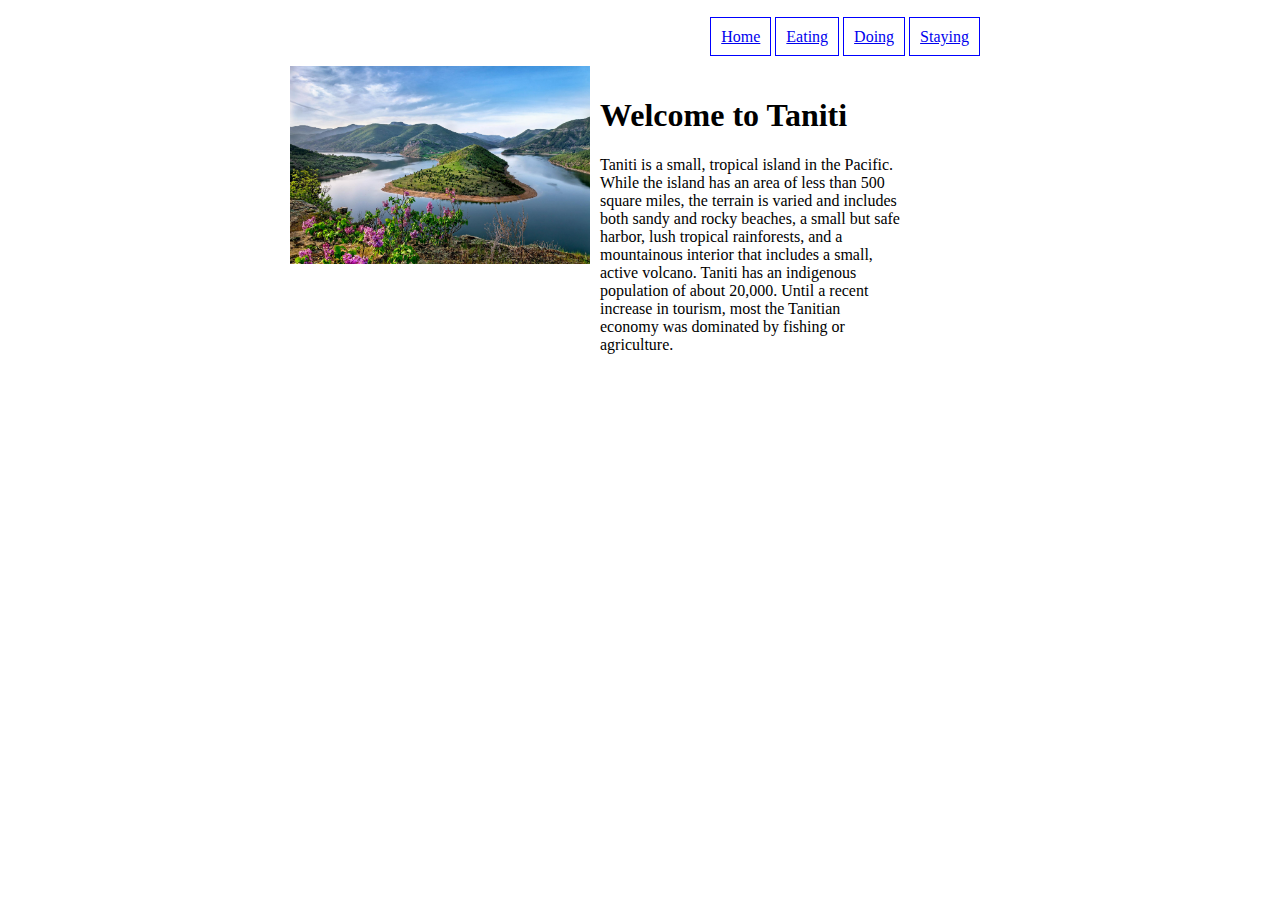
==== doing.html @ ed0e3a38 "Home page and links" ====
<html>
    <head>
        <title>Taniti Official Website</title>
    </head>
    <body>
        <div style="clear: both; margin: auto; width: 700px;">
            <div style="float:right; padding: 10px; margin: 10px 0;">
                <span><a href="index.html" style="border: solid 1px blue; padding: 10px;">Home</a></span>
                <span><a href="eating.html" style="border: solid 1px blue; padding: 10px;">Eating</a></span>
                <span><a href="doing.html" style="border: solid 1px blue; padding: 10px;">Doing</a></span>
                <span><a href="staying.html" style="border: solid 1px blue; padding: 10px;">Staying</a></span>
            </div>
            <div style="clear: both; margin: auto; width: 700px;">
                <div style="float: left; width: 300px;">
                    <img src="/content/pexels-bkrustev-225203.jpg" style="width:300px;" />
                </div>
                <div style="float: left; width: 300px; padding: 10px;">
                    <h1>Welcome to Taniti</h1>
                    <div>
                        Taniti is a small, tropical island in the Pacific. While the island has an area of less 
                        than 500 square miles, the terrain is varied and includes both sandy and rocky beaches, 
                        a small but safe harbor, lush tropical rainforests, and a mountainous interior that includes 
                        a small, active volcano. Taniti has an indigenous population of about 20,000. Until a recent
                        increase in tourism, most the Tanitian economy was dominated by fishing or agriculture.
                    </div>
                </div>
            </div>
            <div>

            </div>
        </div>
    </body>
</html>
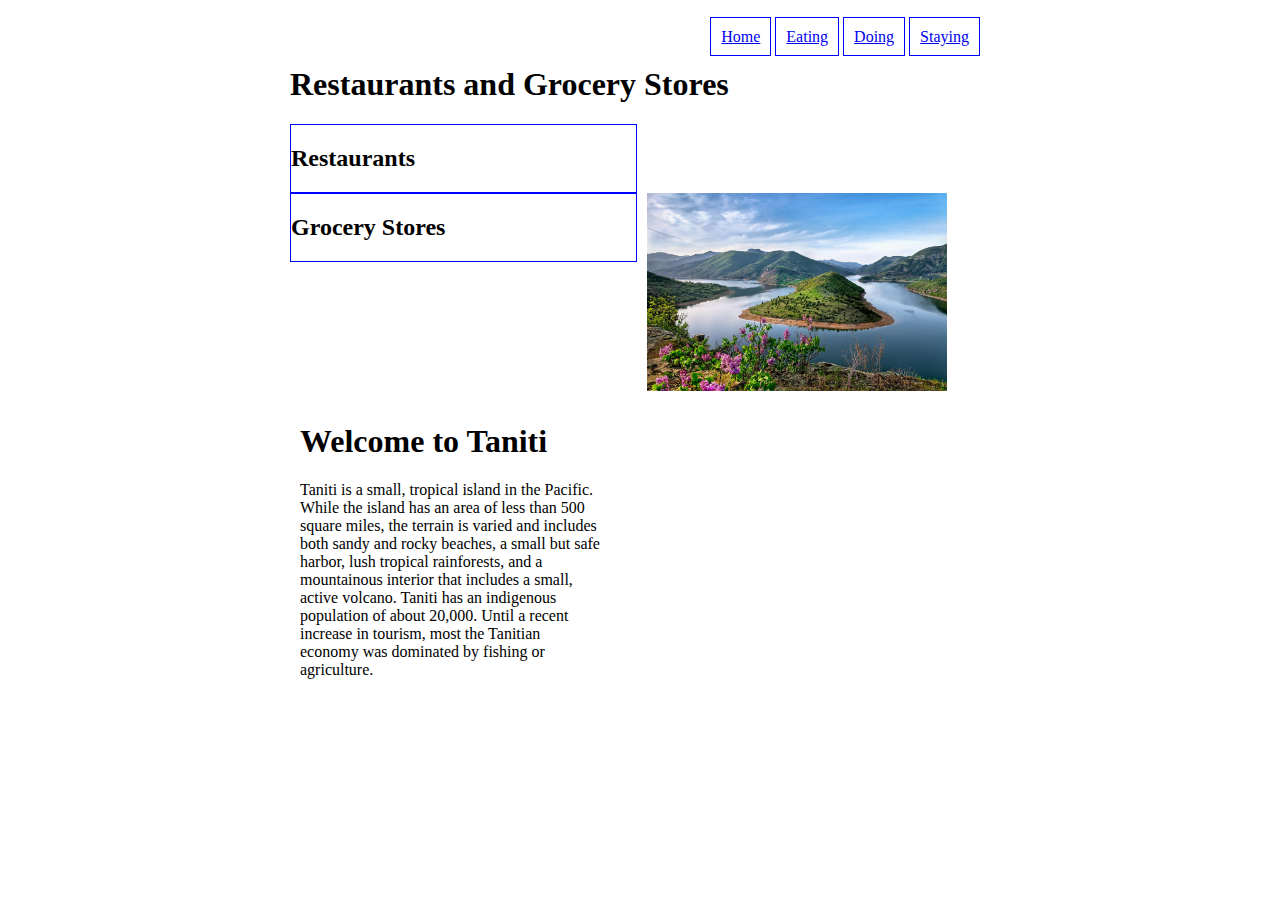
==== commit adf5e764: "Eating page" ====
--- a/doing.html
+++ b/doing.html
@@ -11,6 +11,18 @@
                 <span><a href="staying.html" style="border: solid 1px blue; padding: 10px;">Staying</a></span>
             </div>
             <div style="clear: both; margin: auto; width: 700px;">
+                <div>
+                    <h1>Restaurants and Grocery Stores</h1>
+                </div>
+                <div style="clear: both;">
+                    <div style="float: left; width: 345px; border: solid 1px blue; margin-right: 10px;">
+                        <h2>Restaurants</h2>
+                    </div>
+                    <div style="float: left; width: 345px; border: solid 1px blue; margin-right: 10px;">
+                        <h2>Grocery Stores</h2>
+                    </div>
+                </div>
+
                 <div style="float: left; width: 300px;">
                     <img src="/content/pexels-bkrustev-225203.jpg" style="width:300px;" />
                 </div>
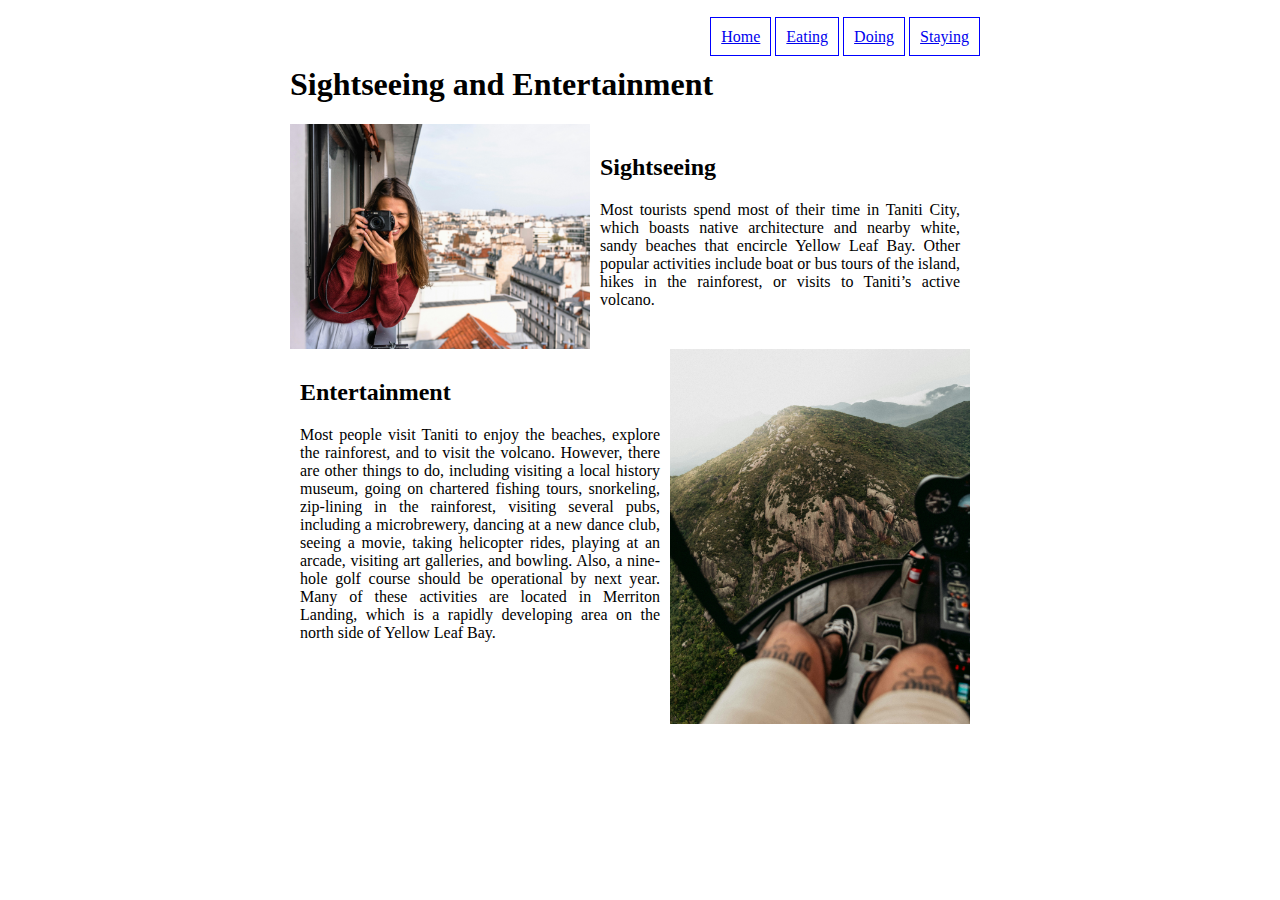
==== commit 4e6ece08: "staying and doing" ====
--- a/doing.html
+++ b/doing.html
@@ -12,28 +12,28 @@
             </div>
             <div style="clear: both; margin: auto; width: 700px;">
                 <div>
-                    <h1>Restaurants and Grocery Stores</h1>
+                    <h1>Sightseeing and Entertainment</h1>
                 </div>
                 <div style="clear: both;">
-                    <div style="float: left; width: 345px; border: solid 1px blue; margin-right: 10px;">
-                        <h2>Restaurants</h2>
+                    <div style="float: left; width: 300px;">
+                        <img src="/content/pexels-matthardy-2272940.jpg" style="width:300px;" />
                     </div>
-                    <div style="float: left; width: 345px; border: solid 1px blue; margin-right: 10px;">
-                        <h2>Grocery Stores</h2>
+                    <div style="float: left; width: 360px; padding: 10px;">
+                        <h2>Sightseeing</h2>
+                        <div style="text-align: justify;">
+                            Most tourists spend most of their time in Taniti City, which boasts native architecture and nearby white, sandy beaches that encircle Yellow Leaf Bay. Other popular activities include boat or bus tours of the island, hikes in the rainforest, or visits to Taniti’s active volcano.
+                        </div>
                     </div>
                 </div>
-
-                <div style="float: left; width: 300px;">
-                    <img src="/content/pexels-bkrustev-225203.jpg" style="width:300px;" />
-                </div>
-                <div style="float: left; width: 300px; padding: 10px;">
-                    <h1>Welcome to Taniti</h1>
-                    <div>
-                        Taniti is a small, tropical island in the Pacific. While the island has an area of less 
-                        than 500 square miles, the terrain is varied and includes both sandy and rocky beaches, 
-                        a small but safe harbor, lush tropical rainforests, and a mountainous interior that includes 
-                        a small, active volcano. Taniti has an indigenous population of about 20,000. Until a recent
-                        increase in tourism, most the Tanitian economy was dominated by fishing or agriculture.
+                <div style="clear: both; margin-top: 20px;">
+                    <div style="float: left; width: 360px; padding: 10px;">
+                        <h2>Entertainment</h2>
+                        <div style="text-align: justify;">
+                            Most people visit Taniti to enjoy the beaches, explore the rainforest, and to visit the volcano. However, there are other things to do, including visiting a local history museum, going on chartered fishing tours, snorkeling, zip-lining in the rainforest, visiting several pubs, including a microbrewery, dancing at a new dance club, seeing a movie, taking helicopter rides, playing at an arcade, visiting art galleries, and bowling. Also, a nine-hole golf course should be operational by next year. Many of these activities are located in Merriton Landing, which is a rapidly developing area on the north side of Yellow Leaf Bay. 
+                        </div>
+                    </div>
+                    <div style="float: left; width: 300px;">
+                        <img src="/content/pexels-paulofreitas-10221991.jpg" style="width:300px;" />
                     </div>
                 </div>
             </div>
